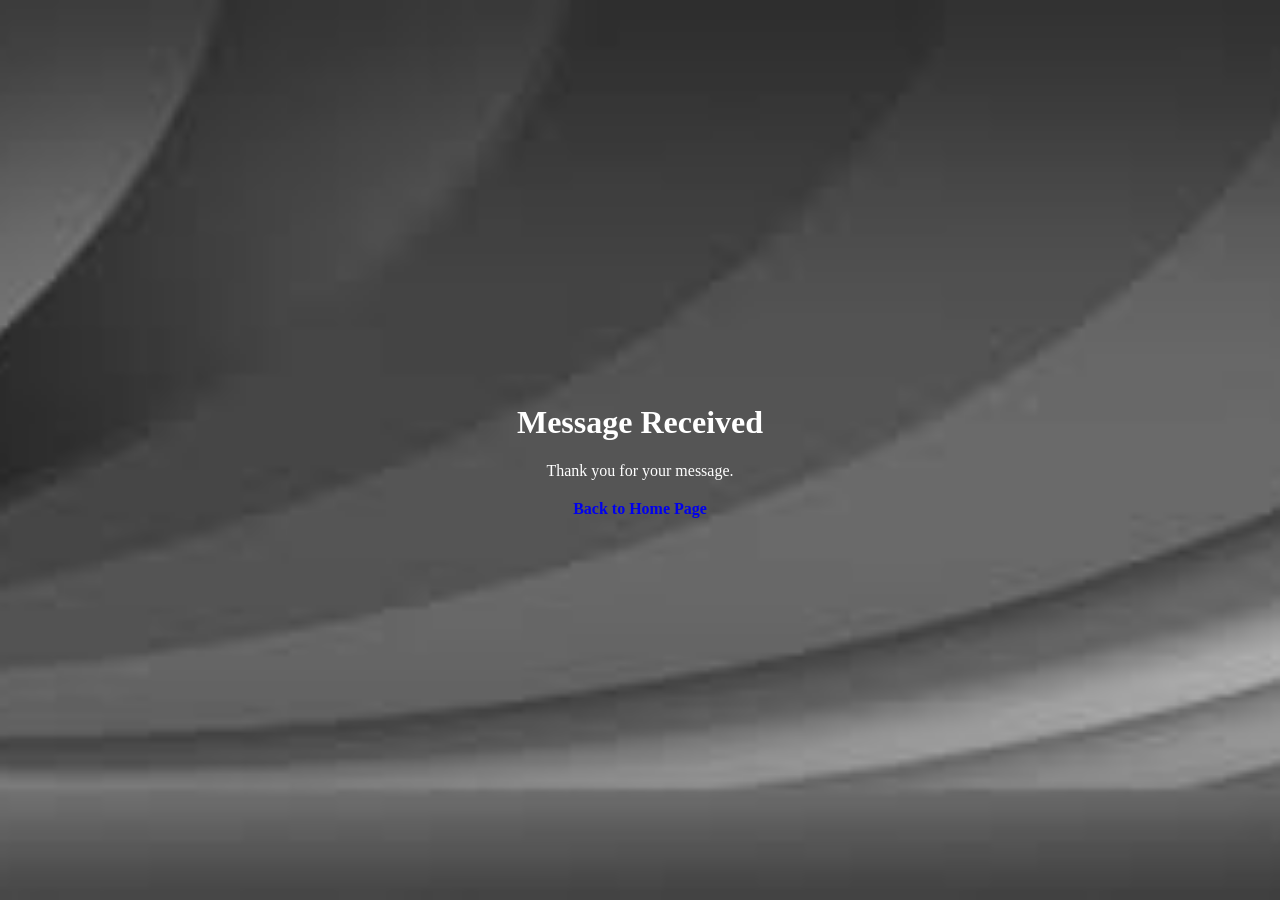
==== src/main/webapp/response.html @ 0b8ff346 "initial commit" ====
<!DOCTYPE html>
<html>

<head>
    <meta charset="UTF-8">
    <title>Message Received</title>
    <style>
        body {
            background-image: url('images/background.jpeg'); /* Replace 'your-background-image.jpg' with the actual path to your background image */
            background-size: cover;
            background-position: center;
            background-repeat: no-repeat;
            display: flex;
            align-items: center;
            justify-content: center;
            height: 100vh;
            margin: 0;
            color: white; /* Set text color to be visible on the background */
            text-align: center;
        }

        a {
            color: balck; /* Set link color to be visible on the background */
            text-decoration: none;
            font-weight: bold;
            margin-top: 20px; /* Adjust the spacing between text and link */
            display: block;
        }
    </style>
</head>

<body>
    <div>
        <h1>Message Received</h1>
        <!-- Your message content goes here -->
        <p>Thank you for your message.</p>

        <!-- Link to go back to the home page -->
        <a href="index.jsp">Back to Home Page</a>
    </div>
</body>

</html>
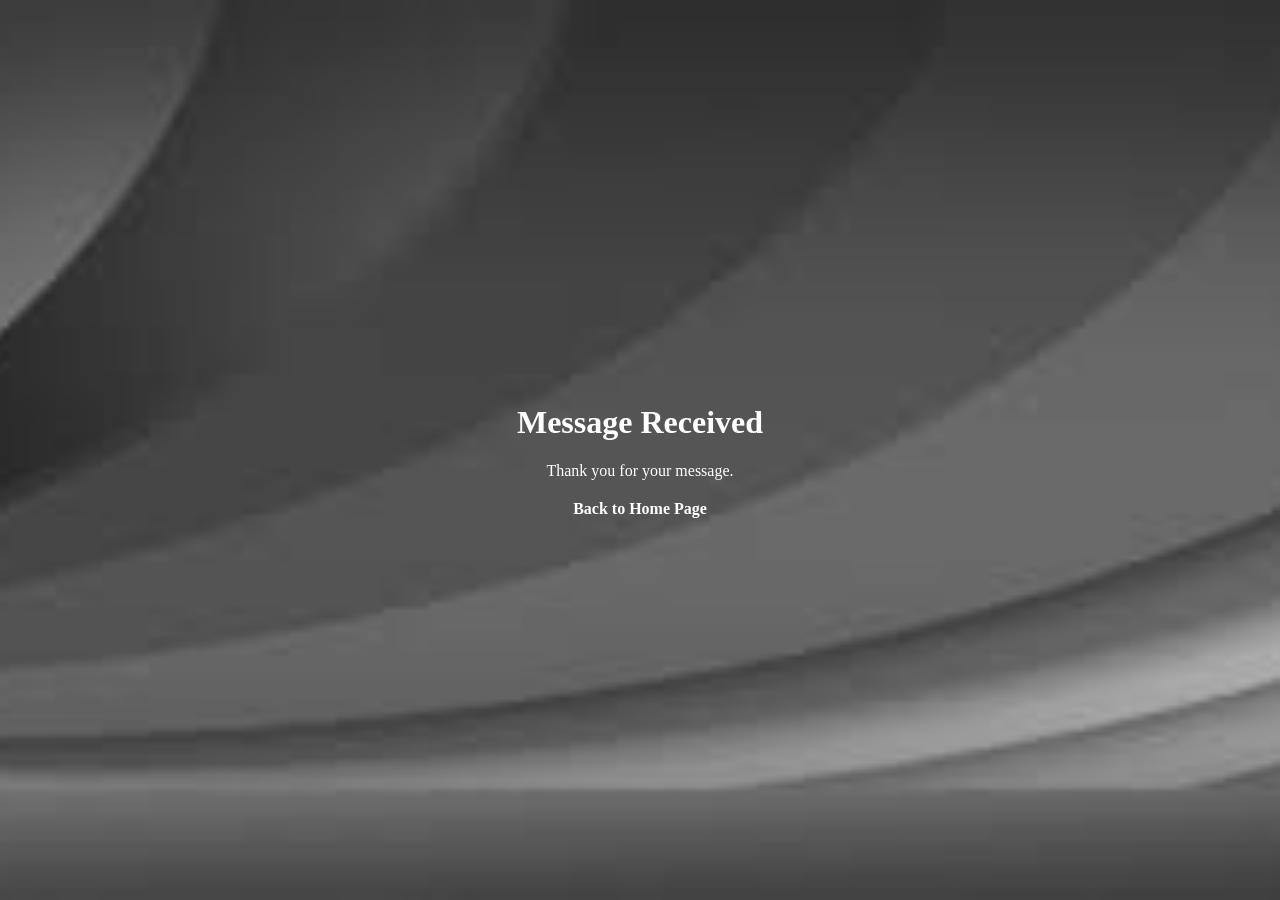
==== commit 8cdc3246: "updated profile" ====
--- a/src/main/webapp/response.html
+++ b/src/main/webapp/response.html
@@ -20,7 +20,7 @@
         }
 
         a {
-            color: balck; /* Set link color to be visible on the background */
+            color: white; /* Set link color to be visible on the background */
             text-decoration: none;
             font-weight: bold;
             margin-top: 20px; /* Adjust the spacing between text and link */
@@ -30,14 +30,16 @@
 </head>
 
 <body>
+
     <div>
         <h1>Message Received</h1>
         <!-- Your message content goes here -->
         <p>Thank you for your message.</p>
 
         <!-- Link to go back to the home page -->
-        <a href="index.jsp">Back to Home Page</a>
+        <a href="index.html">Back to Home Page</a>
     </div>
+    
 </body>
 
 </html>
